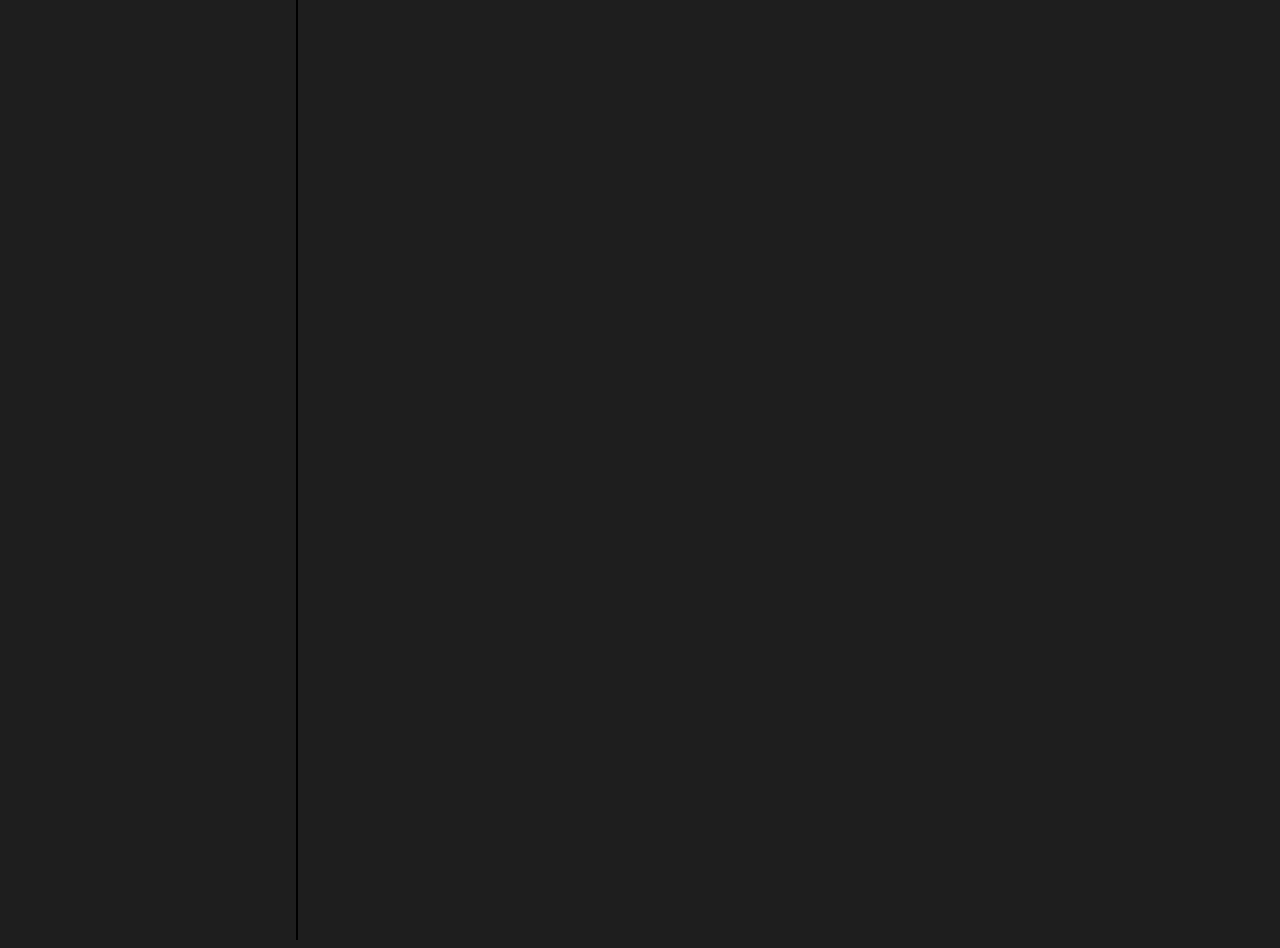
==== page_principale.html @ 67a57880 "Co-authored-by: breraud <breraud@users.noreply.github.com>" ====
<html>
<head>    
    <link href='https://fonts.googleapis.com/css?family=Playfair Display' rel='stylesheet'>
    <title> Projet PSE</title>
    <link rel="stylesheet" href="style2.css"> 
</head>
<body>
    <div class="separation">
        <div class="Gauche"></div>
        <div class="Milieu"></div>
        <div class="Droite"></div>
    </div>
</body>
</html>
---- style2.css ----
body {
    font-family: Arial, sans-serif;
    background-color: #1e1e1e;
    color: white;
}

.separation {
    display: flex;
    height: 100vh;
}

.gauche {
    position: fixed;
    top: 0;
    left: 0;
    width: 20%;
    height:100vh;
    padding: 20px;
    border-right: 2px solid black;
    z-index: 10;
}

.milieu {
    margin-left: 20%;
    margin-right: 30%;
    padding: 20px;
    overflow-y: auto;
    height: 100vh
}

.droite {
    width: 30%;
    padding: 20px;
}
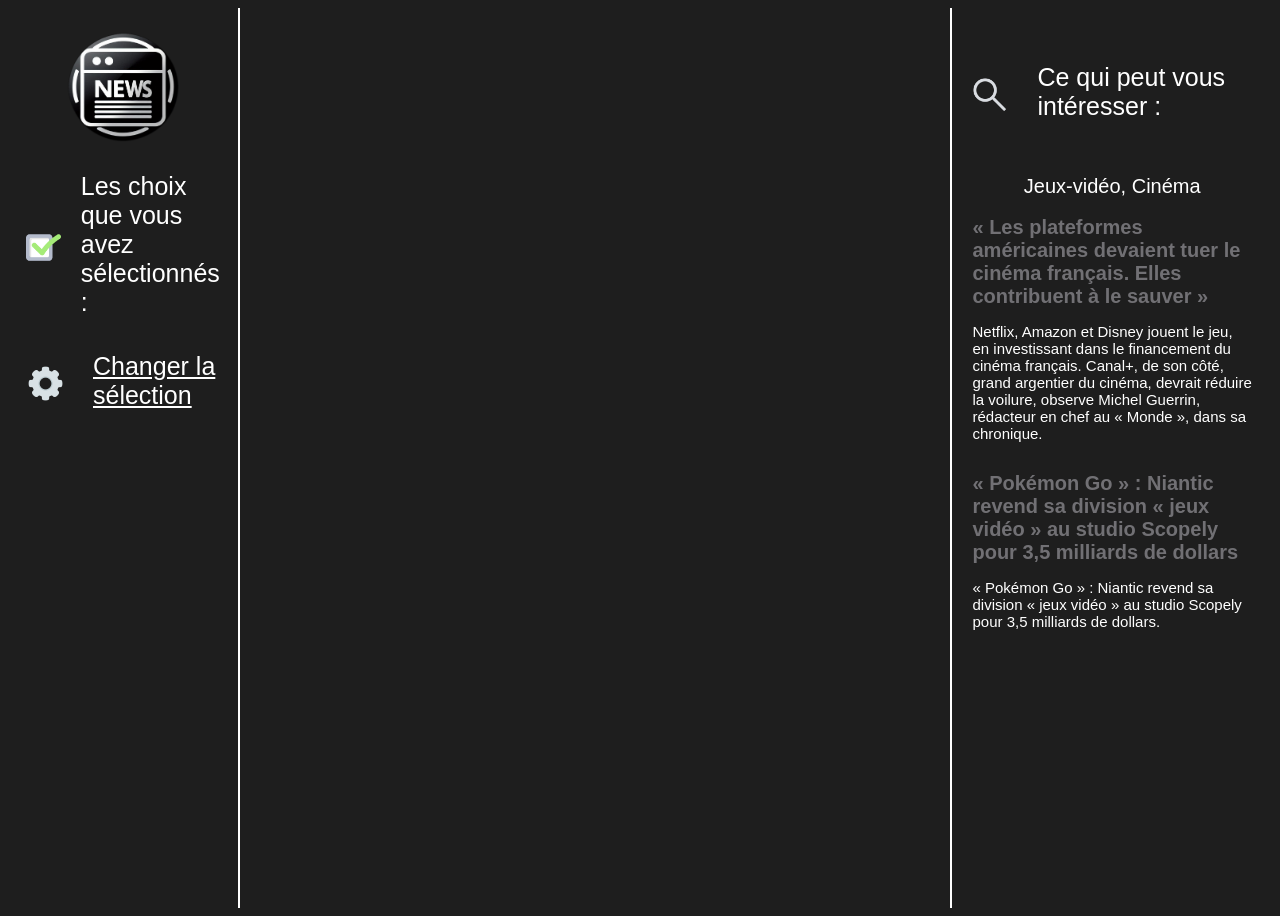
==== commit 02cf0ceb: "Refactored folder" ====
--- a/page_principale.html
+++ b/page_principale.html
@@ -1,14 +1,49 @@
+<!DOCTYPE html>
 <html>
 <head>    
     <link href='https://fonts.googleapis.com/css?family=Playfair Display' rel='stylesheet'>
     <title> Projet PSE</title>
-    <link rel="stylesheet" href="style2.css"> 
+    <link rel="stylesheet" href="style2.css">
+    <script src="scriptTest.js"></script> 
 </head>
 <body>
-    <div class="separation">
-        <div class="Gauche"></div>
-        <div class="Milieu"></div>
-        <div class="Droite"></div>
+    <!-- Gauche -->
+    <div class="gauche">
+      <img src="img/logo.png" alt="Logo" class="logo">
+      
+      <div class="icone-texte-2">
+        <img src="img/icone_case_cochee.png" alt="Icône 1" class="icone-img">
+        <p>Les choix que vous avez sélectionnés :</p>
+      </div>
+      
+      <div class="choix" id="selected-themes"></div> <!-- Cette div sera remplie par le script JavaScript -->
+
+      <div class="icone-texte">
+        <img src="img/icone_parametre.png" alt="Icône 2" class="icone-img">
+        <a href="selection.html" style="color: white; text-decoration: underline;">Changer la sélection</a>
+      </div>
     </div>
-</body>
+  
+    <!-- Centre -->
+    <div class="centre" id="actu-box"></div> <!-- Cette div sera remplie par le script JavaScript -->
+  
+    <!-- Droite -->
+    <div class="droite">
+      <div class="icone-texte">
+        <img src="img/icone_loupe.png" alt="Icône 3" class="icone-img">
+        <p>Ce qui peut vous intéresser :</p>
+      </div>
+      <div class="choix">
+        <p>Jeux-vidéo, Cinéma</p>
+      </div>
+      <div class="aperçu-actu">
+        <div class="titre-actu">« Les plateformes américaines devaient tuer le cinéma français. Elles contribuent à le sauver »</div>
+        <p>Netflix, Amazon et Disney jouent le jeu, en investissant dans le financement du cinéma français. Canal+, de son côté, grand argentier du cinéma, devrait réduire la voilure, observe Michel Guerrin, rédacteur en chef au « Monde », dans sa chronique.</p>
+      </div>
+      <div class="aperçu-actu">
+        <div class="titre-actu">« Pokémon Go » : Niantic revend sa division « jeux vidéo » au studio Scopely pour 3,5 milliards de dollars</div>
+        <p>« Pokémon Go » : Niantic revend sa division « jeux vidéo » au studio Scopely pour 3,5 milliards de dollars.</p>
+      </div>
+    </div>
+  </body>
 </html>
--- a/style2.css
+++ b/style2.css
@@ -2,35 +2,110 @@
     font-family: Arial, sans-serif;
     background-color: #1e1e1e;
     color: white;
+    display: flex;
+    height: 100vh;
+    overflow: hidden;
 }
 
-.separation {
+.gauche, .centre, .droite {
+    padding: 20px;
     display: flex;
-    height: 100vh;
+    flex-direction: column;
+    align-items: center;
 }
 
 .gauche {
-    position: fixed;
-    top: 0;
-    left: 0;
-    width: 20%;
-    height:100vh;
-    padding: 20px;
-    border-right: 2px solid black;
-    z-index: 10;
+    width: 15%;
+    border-right: 2px solid white;
 }
 
-.milieu {
-    margin-left: 20%;
-    margin-right: 30%;
-    padding: 20px;
-    overflow-y: auto;
-    height: 100vh
+.centre {
+    width: 60%;
+    overflow-y: scroll;
+    border-right: 2px solid rgb(255, 255, 255);
 }
 
 .droite {
-    width: 30%;
-    padding: 20px;
+    width: 25%;
 }
 
+.logo {
+    width: 120px;
+    height: auto;
+    margin-bottom: 1px;
+}
 
+.choix {
+    margin: 0 0;
+    text-align: center;
+    font-size: 20px;
+    line-height: 1;
+}
+
+.icone-texte, .icone-texte-2 {
+    margin: 10px 0;
+    font-size: 25px;
+    display: flex;
+    align-items: center; /* ← revient ici */
+    justify-content: flex-start;
+    gap: 20px;
+}
+
+.icone-texte{
+    gap:30px
+}
+
+.icone-texte-2 {
+    margin-top: 0;
+    margin-bottom: 0;
+}
+
+.icone-img {
+    margin-top: 10px; /* ajuste pour centrer visuellement */
+    width: 35px;
+    height: 35px;
+    margin-bottom: 5px;
+}
+
+.boite-actu {
+    background-color: #3e3e3e;
+    margin-bottom: 20px;
+    padding: 15px;
+    border-radius: 8px;
+    width: 100%;
+    cursor: pointer;
+}
+
+.titre-actu {
+    font-size: 25px;
+    font-weight: bold;
+    margin-bottom: 10px;
+    color: white;
+}
+
+.contenu-actu {
+    display: flex;
+    font-size: 20px;
+    gap: 15px;
+}
+
+.contenu-actu img {
+    width: 250px;
+    height: 170px;
+    object-fit: cover;
+}
+
+.texte-actu {
+    flex: 1;
+}
+
+.droite .section-titre, .droite .aperçu-actu {
+    width: 100%;
+    font-size: 15px;
+    margin-bottom: 15px;
+}
+
+.droite .aperçu-actu .titre-actu {
+    font-size: 20px;
+    color: rgb(113, 112, 116);
+}
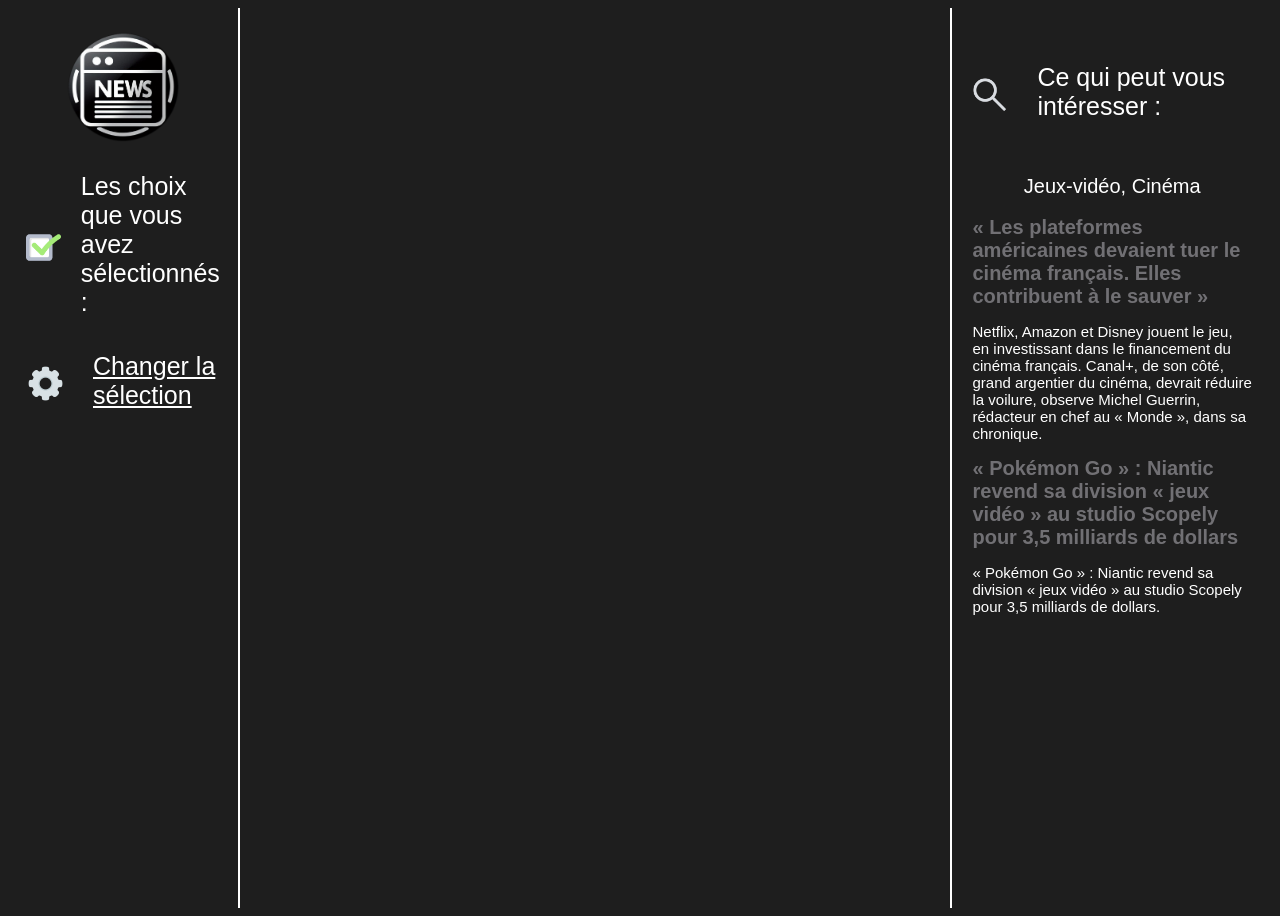
==== commit dad1ca8a: "Huge changes" ====
--- a/page_principale.html
+++ b/page_principale.html
@@ -33,16 +33,18 @@
         <img src="img/icone_loupe.png" alt="Icône 3" class="icone-img">
         <p>Ce qui peut vous intéresser :</p>
       </div>
-      <div class="choix">
+      <div class="choix_d">
         <p>Jeux-vidéo, Cinéma</p>
       </div>
-      <div class="aperçu-actu">
-        <div class="titre-actu">« Les plateformes américaines devaient tuer le cinéma français. Elles contribuent à le sauver »</div>
-        <p>Netflix, Amazon et Disney jouent le jeu, en investissant dans le financement du cinéma français. Canal+, de son côté, grand argentier du cinéma, devrait réduire la voilure, observe Michel Guerrin, rédacteur en chef au « Monde », dans sa chronique.</p>
-      </div>
-      <div class="aperçu-actu">
-        <div class="titre-actu">« Pokémon Go » : Niantic revend sa division « jeux vidéo » au studio Scopely pour 3,5 milliards de dollars</div>
-        <p>« Pokémon Go » : Niantic revend sa division « jeux vidéo » au studio Scopely pour 3,5 milliards de dollars.</p>
+      <div class="articles">
+        <div class="aperçu-actu">
+          <div class="titre-actu">« Les plateformes américaines devaient tuer le cinéma français. Elles contribuent à le sauver »</div>
+          <p>Netflix, Amazon et Disney jouent le jeu, en investissant dans le financement du cinéma français. Canal+, de son côté, grand argentier du cinéma, devrait réduire la voilure, observe Michel Guerrin, rédacteur en chef au « Monde », dans sa chronique.</p>
+        </div>
+        <div class="aperçu-actu">
+          <div class="titre-actu">« Pokémon Go » : Niantic revend sa division « jeux vidéo » au studio Scopely pour 3,5 milliards de dollars</div>
+          <p>« Pokémon Go » : Niantic revend sa division « jeux vidéo » au studio Scopely pour 3,5 milliards de dollars.</p>
+        </div>
       </div>
     </div>
   </body>
--- a/style2.css
+++ b/style2.css
@@ -35,7 +35,7 @@
     margin-bottom: 1px;
 }
 
-.choix {
+.choix,  .choix_d {
     margin: 0 0;
     text-align: center;
     font-size: 20px;
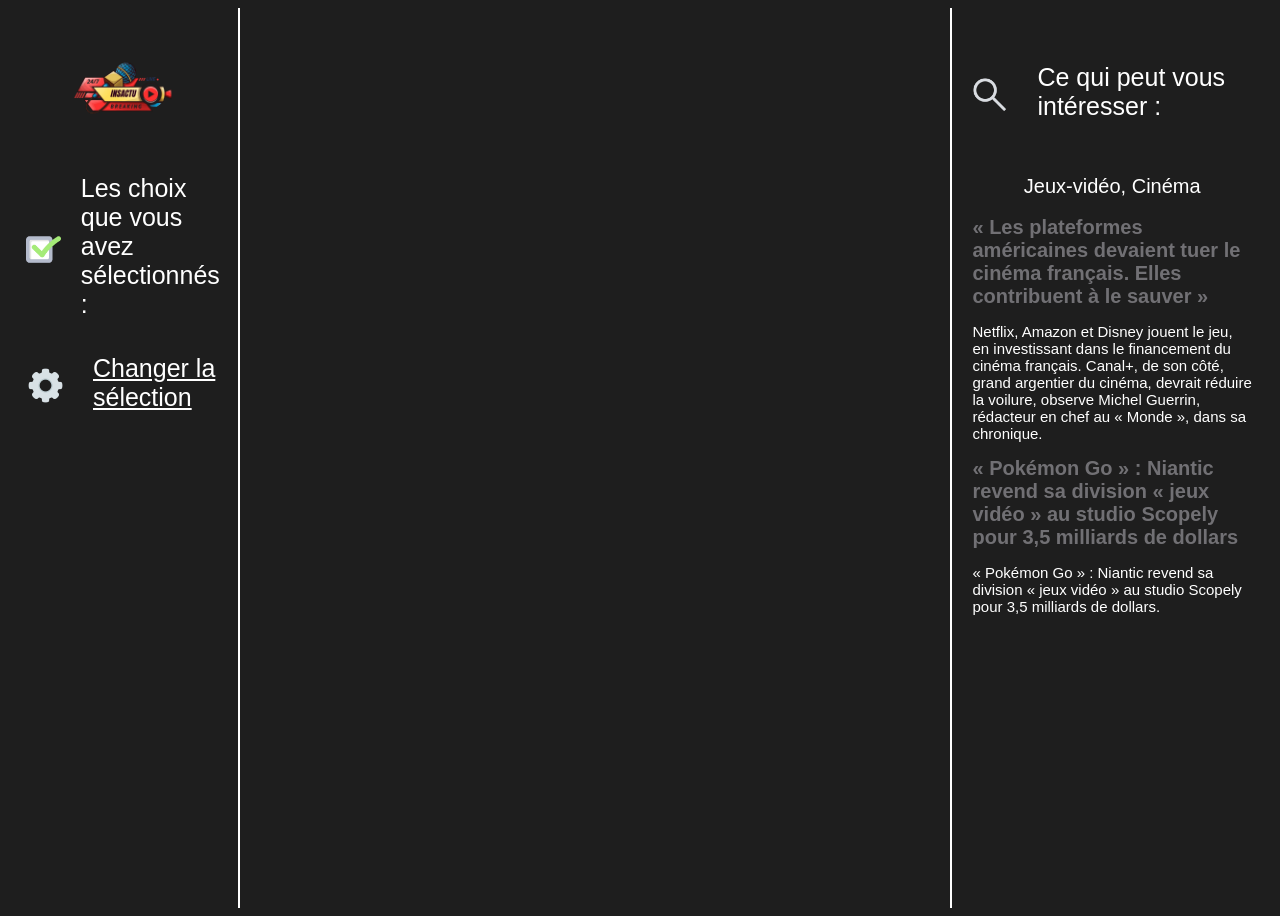
==== commit 4af0b49a: "b" ====
--- a/page_principale.html
+++ b/page_principale.html
@@ -1,26 +1,26 @@
 <!DOCTYPE html>
 <html>
 <head>    
-    <link href='https://fonts.googleapis.com/css?family=Playfair Display' rel='stylesheet'>
-    <title> Projet PSE</title>
-    <link rel="stylesheet" href="style2.css">
-    <script src="scriptTest.js"></script> 
+    <link href='https://fonts.googleapis.com/css?family=Playfair Display' rel='stylesheet'> <!-- Police: Playfair Display-->
+    <title> Projet PSE</title> <!-- Titre de la page -->
+    <link rel="stylesheet" href="style2.css"> <!-- Feuille de style CSS -->
+    <script src="scriptTest.js"></script> <!-- Fichier JavaScript -->
 </head>
 <body>
-    <!-- Gauche -->
-    <div class="gauche">
-      <img src="img/logo.png" alt="Logo" class="logo">
+    <!-- Partie de gauche -->
+    <div class="gauche"> <!-- Section pour le contenu de gauche -->
+      <img src="img/logo_insactu.png" alt="Logo" class="logo"> <!-- Logo du site -->
       
-      <div class="icone-texte-2">
-        <img src="img/icone_case_cochee.png" alt="Icône 1" class="icone-img">
-        <p>Les choix que vous avez sélectionnés :</p>
+      <div class="icone-texte-2"> <!-- Section pour les choix sélectionnés -->
+        <img src="img/icone_case_cochee.png" alt="Icône 1" class="icone-img"> <!-- Icône pour indiquer la section-->
+        <p>Les choix que vous avez sélectionnés :</p> <!-- Texte pour indiquer les choix sélectionnés -->
       </div>
       
       <div class="choix" id="selected-themes"></div> <!-- Cette div sera remplie par le script JavaScript -->
 
-      <div class="icone-texte">
-        <img src="img/icone_parametre.png" alt="Icône 2" class="icone-img">
-        <a href="selection.html" style="color: white; text-decoration: underline;">Changer la sélection</a>
+      <div class="icone-texte"> <!-- Section pour les paramètres -->
+        <img src="img/icone_parametre.png" alt="Icône 2" class="icone-img"> <!-- Icône pour indiquer la section-->
+        <a href="selection.html" style="color: white; text-decoration: underline;">Changer la sélection</a> <!-- Lien pour changer la sélection -->
       </div>
     </div>
   
@@ -28,7 +28,7 @@
     <div class="centre" id="actu-box"></div> <!-- Cette div sera remplie par le script JavaScript -->
   
     <!-- Droite -->
-    <div class="droite">
+    <div class="droite"> <!-- Section pour le contenu de droite -->
       <div class="icone-texte">
         <img src="img/icone_loupe.png" alt="Icône 3" class="icone-img">
         <p>Ce qui peut vous intéresser :</p>
--- a/style2.css
+++ b/style2.css
@@ -1,111 +1,111 @@
 body {
-    font-family: Arial, sans-serif;
-    background-color: #1e1e1e;
-    color: white;
-    display: flex;
-    height: 100vh;
-    overflow: hidden;
+    font-family: Arial, sans-serif; /* Police de caractères */
+    background-color: #1e1e1e; /* Couleur de fond */
+    color: white; /* Couleur du texte */
+    display: flex; /* Utilise le modèle de boîte flexible pour organiser les éléments */
+    height: 100vh; /* Hauteur de la fenêtre */
+    overflow: hidden; /* Empêche le défilement */
 }
 
 .gauche, .centre, .droite {
-    padding: 20px;
-    display: flex;
-    flex-direction: column;
-    align-items: center;
+    padding: 20px; /* Espacement intérieur */
+    display: flex; /* Utilise le modèle de boîte flexible pour organiser les éléments */
+    flex-direction: column; /* Met les éléments en colonne */
+    align-items: center; /* Centre les éléments horizontalement */
 }
 
 .gauche {
-    width: 15%;
-    border-right: 2px solid white;
+    width: 15%; /* Largeur de la colonne gauche */
+    border-right: 2px solid white; /* Bordure droite */
 }
 
 .centre {
-    width: 60%;
-    overflow-y: scroll;
-    border-right: 2px solid rgb(255, 255, 255);
+    width: 60%; /* Largeur de la colonne centrale */
+    overflow-y: scroll; /* Permet le défilement vertical */
+    border-right: 2px solid rgb(255, 255, 255); /* Bordure droite */
 }
 
 .droite {
-    width: 25%;
+    width: 25%; /* Largeur de la colonne droite */
 }
 
 .logo {
-    width: 120px;
-    height: auto;
-    margin-bottom: 1px;
+    width: 120px; /* Largeur de l'image du logo */
+    height: auto; /* Hauteur automatique */
+    margin-bottom: 1px; /* Marge inférieure */
 }
 
 .choix,  .choix_d {
-    margin: 0 0;
-    text-align: center;
-    font-size: 20px;
-    line-height: 1;
+    margin: 0 0; /* Marge */
+    text-align: center; /* Centre le texte */
+    font-size: 20px; /* Taille de la police */
+    line-height: 1; /* Hauteur de ligne */
 }
 
 .icone-texte, .icone-texte-2 {
-    margin: 10px 0;
-    font-size: 25px;
-    display: flex;
-    align-items: center; /* ← revient ici */
-    justify-content: flex-start;
-    gap: 20px;
+    margin: 10px 0; /* Marge */
+    font-size: 25px; /* Taille de la police */
+    display: flex; /* Organise les éléments*/
+    align-items: center; /* Centre les éléments verticalement */
+    justify-content: flex-start; /* Justifie le contenu à gauche */
+    gap: 20px; /* Espace entre les éléments */
 }
 
 .icone-texte{
-    gap:30px
+    gap:30px; /* Espace entre les éléments */
 }
 
 .icone-texte-2 {
-    margin-top: 0;
-    margin-bottom: 0;
+    margin-top: 0; /* Marge supérieure */
+    margin-bottom: 0; /* Marge inférieure */
 }
 
 .icone-img {
-    margin-top: 10px; /* ajuste pour centrer visuellement */
-    width: 35px;
-    height: 35px;
-    margin-bottom: 5px;
+    margin-top: 10px; /* Marge supérieure */
+    width: 35px; /* Largeur de l'image */
+    height: 35px; /* Hauteur de l'image */
+    margin-bottom: 5px; /* Marge inférieure */
 }
 
 .boite-actu {
-    background-color: #3e3e3e;
-    margin-bottom: 20px;
-    padding: 15px;
-    border-radius: 8px;
-    width: 100%;
-    cursor: pointer;
+    background-color: #3e3e3e; /* Couleur de fond */
+    margin-bottom: 20px; /* Marge inférieure */
+    padding: 15px; /* Espacement intérieur */
+    border-radius: 8px; /* Coins arrondis */
+    width: 100%; /* Largeur de la boîte */
+    cursor: pointer; /* Curseur en forme de main */
 }
 
 .titre-actu {
-    font-size: 25px;
-    font-weight: bold;
-    margin-bottom: 10px;
-    color: white;
+    font-size: 25px; /* Taille de la police */
+    font-weight: bold; /* Gras */
+    margin-bottom: 10px; /* Marge inférieure */
+    color: white; /* Couleur du texte */
 }
 
 .contenu-actu {
-    display: flex;
-    font-size: 20px;
-    gap: 15px;
+    display: flex; /* Organise les éléments*/
+    font-size: 20px; /* Taille de la police */
+    gap: 15px; /* Espace entre les éléments */
 }
 
 .contenu-actu img {
-    width: 250px;
-    height: 170px;
-    object-fit: cover;
+    width: 250px; /* Largeur de l'image */
+    height: 170px; /* Hauteur de l'image */
+    object-fit: cover; /* Ajuste l'image pour qu'elle s'adapte à son conteneur */
 }
 
 .texte-actu {
-    flex: 1;
+    flex: 1; /* Prend tout l'espace restant */
 }
 
 .droite .section-titre, .droite .aperçu-actu {
-    width: 100%;
-    font-size: 15px;
-    margin-bottom: 15px;
+    width: 100%; /* Largeur de la section */
+    font-size: 15px; /* Taille de la police */
+    margin-bottom: 15px; /* Marge inférieure */
 }
 
 .droite .aperçu-actu .titre-actu {
-    font-size: 20px;
-    color: rgb(113, 112, 116);
+    font-size: 20px; /* Taille de la police */
+    color: rgb(113, 112, 116); /* Couleur du texte */
 }
